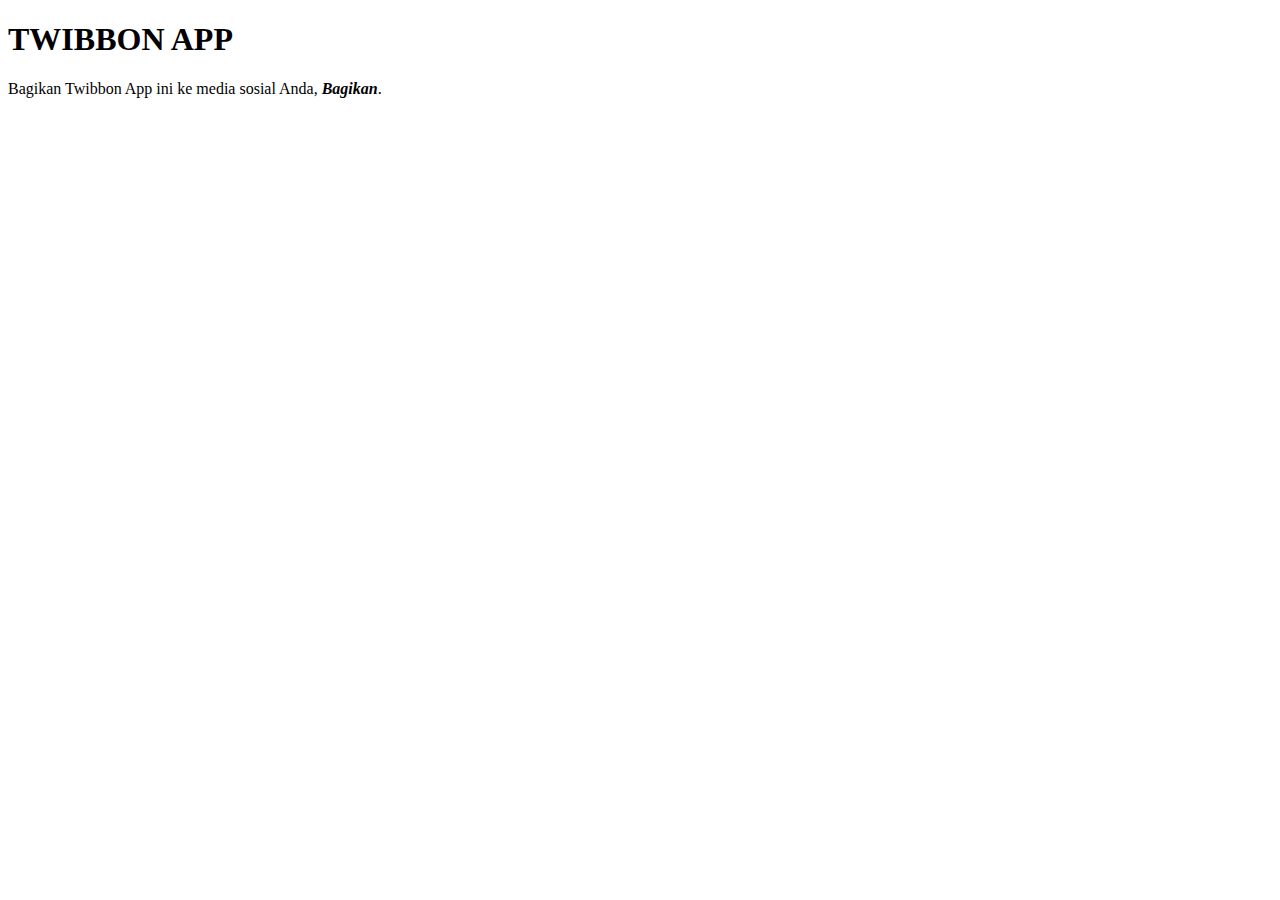
==== public/index.html @ aa1fdef8 "Update index.html" ====
<!doctype html>
<html lang=en>
  <head>
    <meta charset=utf-8>
    <meta http-equiv="Content-type" content="text/html; charset=utf-8" />
    <meta name="viewport" content="width=device-width, initial-scale=1" />
    <meta name="description" content="Twibbon App adalah sebuah bingkai foto yang dibuat dan didesain sedemikian rupa dalam berbagai jenis dan ukuran, sering digunakan sebagai tanda keikutsertaan sebuah acara, dukungan, promosi, dan bentuk lainnya.">
    <meta name="author" content="Ferry Ayunda">
    <title>Twibbon Generator</title>
    <link rel="apple-touch-icon" sizes="180x180" href="https://vercel.cyclic.app/img/apple-touch-icon.png">
    <link rel="icon" type="image/png" sizes="32x32" href="https://vercel.cyclic.app/img/favicon-32x32.png">
    <link rel="icon" type="image/png" sizes="16x16" href="https://vercel.cyclic.app/img/favicon-16x16.png">
    <link rel="manifest" href="https://vercel.cyclic.app/site.webmanifest">
    <link rel="mask-icon" href="https://vercel.cyclic.app/img/safari-pinned-tab.svg" color="#5bbad5">
    <meta name="msapplication-TileColor" content="#da532c">
    <meta name="theme-color" content="#ffffff">
    
    
    <link rel="stylesheet" type="text/css" href="https://vercel.cyclic.app/css/index.css">
    <link rel="stylesheet" type="text/css" href="https://vercel.cyclic.app/css/custom.css">


    <script src="https://vercel.cyclic.app/js/app.js"></script>
    <script src="https://vercel.cyclic.app/js/index.js"></script>
    <script src="https://vercel.cyclic.app/js/main.js"></script>
  </head>
  <body>
  <main>
    <div id="preloader">
    <div id="status">&nbsp;</div>
    </div>
    
    <h1>TWIBBON APP</h1>
    <p><div id="app"></div></p>
    <p>Bagikan Twibbon App ini ke media sosial Anda, <em><strong>Bagikan</strong></em>.</p>
    <p class="result"></p>

    <p style="color:gray;font-size:12px;text-align:right;margin:5em;"><script src="https://vercel.cyclic.app/js/script.js"></script></p>
    
  </main>
    
    <script src="https://vercel.cyclic.app/js/share.js"></script>
    <script src="https://cdnjs.cloudflare.com/ajax/libs/jquery/3.1.0/jquery.min.js"></script>

    <script>
    $(window).on('load', function() { // makes sure the whole site is loaded 
    $('#status').fadeOut(); // will first fade out the loading animation 
    $('#preloader').delay(350).fadeOut('slow'); // will fade out the white DIV that covers the website. 
    $('body').delay(350).css({'overflow':'visible'});
    })
</script>
  </body>
</html>
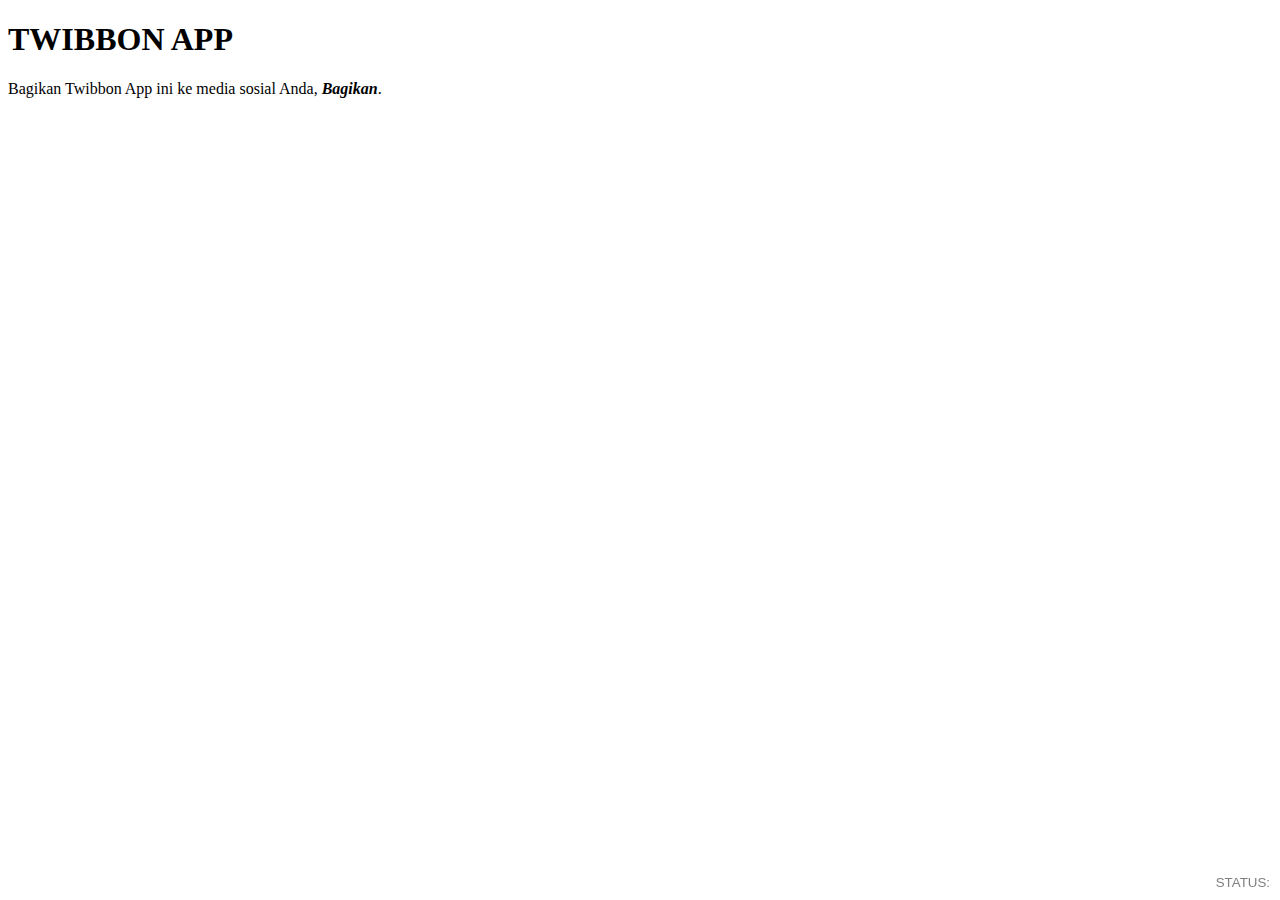
==== commit 77bf94b9: "Update index.html" ====
--- a/public/index.html
+++ b/public/index.html
@@ -35,7 +35,7 @@
     <p>Bagikan Twibbon App ini ke media sosial Anda, <em><strong>Bagikan</strong></em>.</p>
     <p class="result"></p>
 
-    <p style="color:gray;font-size:12px;text-align:right;margin:5em;"><script src="https://vercel.cyclic.app/js/script.js"></script></p>
+    <p style="color:gray;margin:0 auto;position:fixed;bottom:0;right:0;text-transform:uppercase;padding:10px;font-family:Lato,sans-serif;font-size:smaller;">Status: <script src="https://vercel.cyclic.app/js/script.js"></script></p>
     
   </main>
     
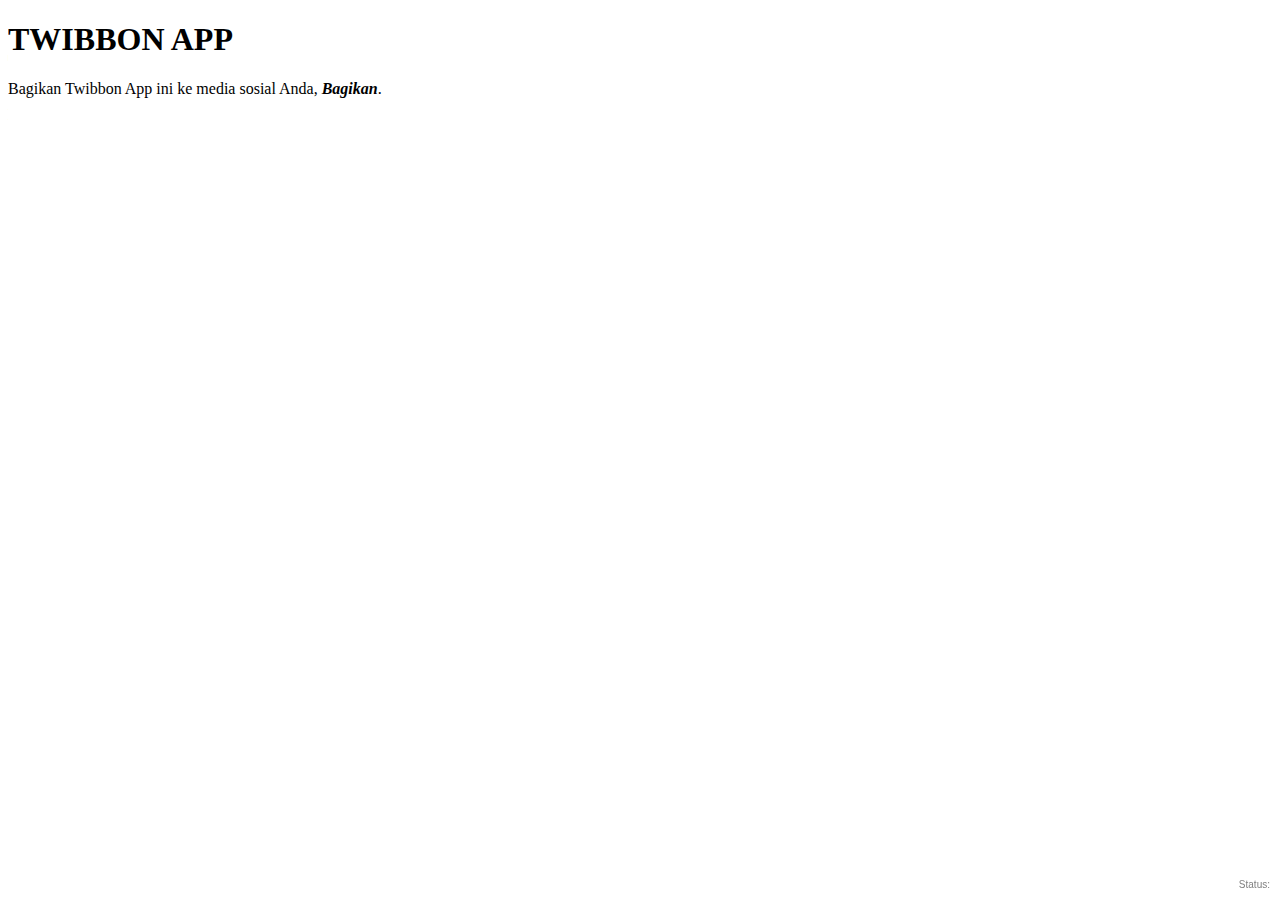
==== commit a2d6f3ed: "Update index.html" ====
--- a/public/index.html
+++ b/public/index.html
@@ -35,7 +35,7 @@
     <p>Bagikan Twibbon App ini ke media sosial Anda, <em><strong>Bagikan</strong></em>.</p>
     <p class="result"></p>
 
-    <p style="color:gray;margin:0 auto;position:fixed;bottom:0;right:0;text-transform:uppercase;padding:10px;font-family:Lato,sans-serif;font-size:smaller;">Status: <script src="https://vercel.cyclic.app/js/script.js"></script></p>
+    <p style="color:gray;margin:0 auto;position:fixed;bottom:0;right:0;padding:10px;font-family:Lato,sans-serif;font-size:10px;">Status: <script src="https://vercel.cyclic.app/js/script.js"></script></p>
     
   </main>
     
